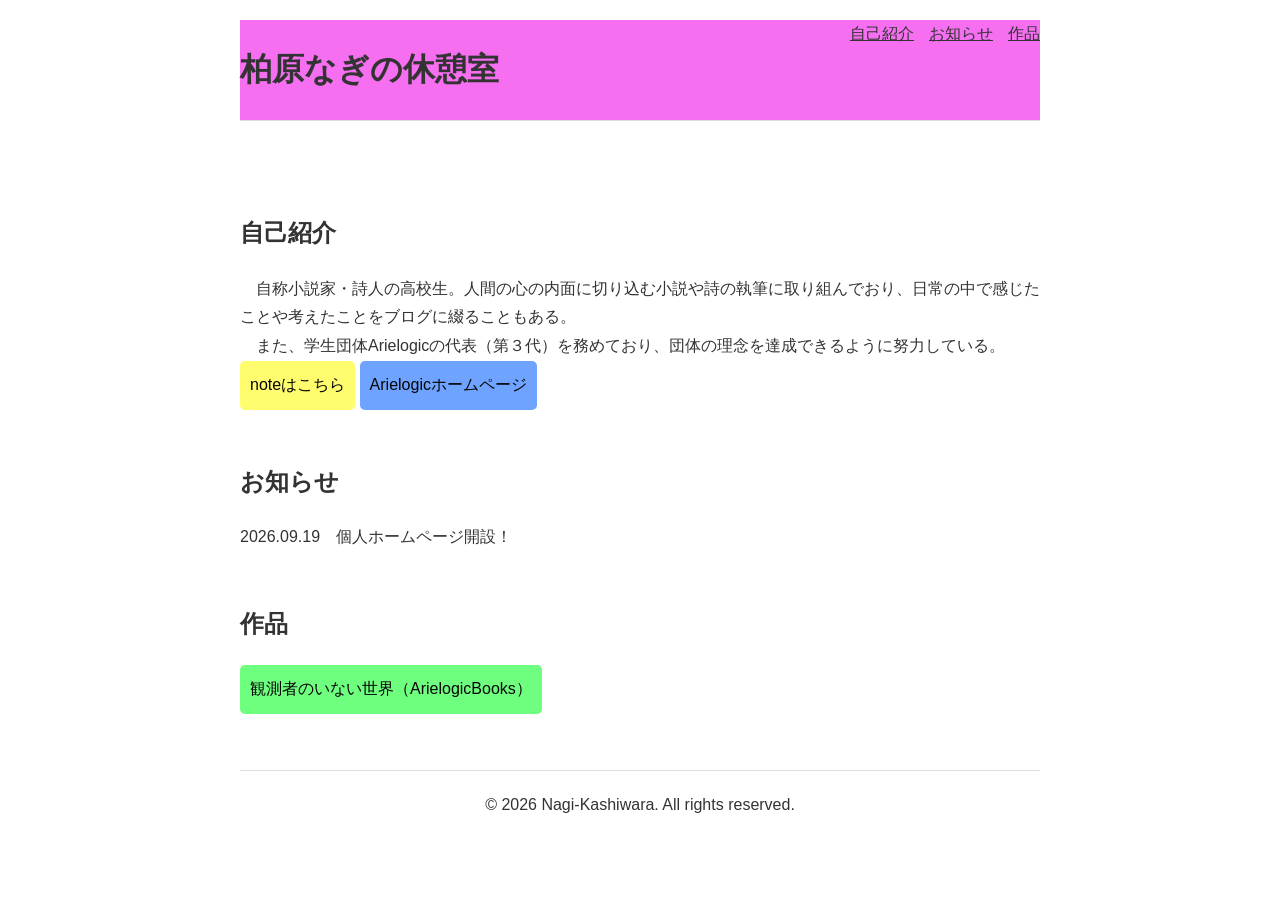
==== index.html @ f0cec38d "Add files via upload" ====
<!DOCTYPE html>
<html lang="ja">
<head>
  <meta charset="UTF-8">
  <title>サイト名</title>
  <link rel="stylesheet" href="style.css">
</head>
<body>

<header>
  <h1>柏原なぎの休憩室</h1>
  <nav>
    <a href="#about">自己紹介</a>
    <a href="#news">お知らせ</a>
    <a href="#contact">作品</a>
  </nav>
</header>

<main>
  <h2 id="about">自己紹介</h2>
  <p>　自称小説家・詩人の高校生。人間の心の内面に切り込む小説や詩の執筆に取り組んでおり、日常の中で感じたことや考えたことをブログに綴ることもある。
    <br>　また、学生団体Arielogicの代表（第３代）を務めており、団体の理念を達成できるように努力している。
    <br><a href="https://note.com/nagimagi" class="button">noteはこちら</a>
    <a href="https://arielogic.web.app/" class="button2">Arielogicホームページ</a>
  </p>

  <h2 id="news">お知らせ</h2>
  <p>2026.09.19　個人ホームページ開設！</p>

  <h2 id="contact">作品</h2>
  <p><a href="https://arielogic.web.app/reader?book=%E8%A6%B3%E6%B8%AC%E8%80%85%E3%81%AE%E3%81%84%E3%81%AA%E3%81%84%E4%B8%96%E7%95%8C1.pdf" class="projectbutton">観測者のいない世界（ArielogicBooks）</a></p>
</main>

<footer>
  &copy; 2026 Nagi-Kashiwara. All rights reserved.
</footer>

</body>
</html>
---- style.css ----
body {
  max-width: 800px;
  margin: auto;
  padding: 20px;
  font-family: sans-serif;
  line-height: 1.8;
  color: #333;
}

header {
  display: flex;
  justify-content: space-between;
  border-bottom: 1px solid #ddd;
    background-color:rgb(245, 111, 240)
}

nav {
  display: flex;
  gap: 15px;
}

.button {
  display: inline-block;
  padding: 10px 10px;
  background: #fffd6e;
  color: rgb(5, 5, 5);
  text-decoration: none;
  border-radius:5px;
}
.button2 {
  display: inline-block;
  padding: 10px 10px;
  background: #6ea3ff;
  color: rgb(5, 5, 5);
  text-decoration: none;
  border-radius:5px;
}
.projectbutton {
  display: inline-block;
  padding: 10px 10px;
  background: #6eff7f;
  color: rgb(5, 5, 5);
  text-decoration: none;
  border-radius:5px;
}

a {
  color: inherit;
}

main {
  padding: 40px 0;
}

h2 {
  margin-top: 50px;
}

footer {
  border-top: 1px solid #ddd;
  padding-top: 20px;
  text-align: center;
}
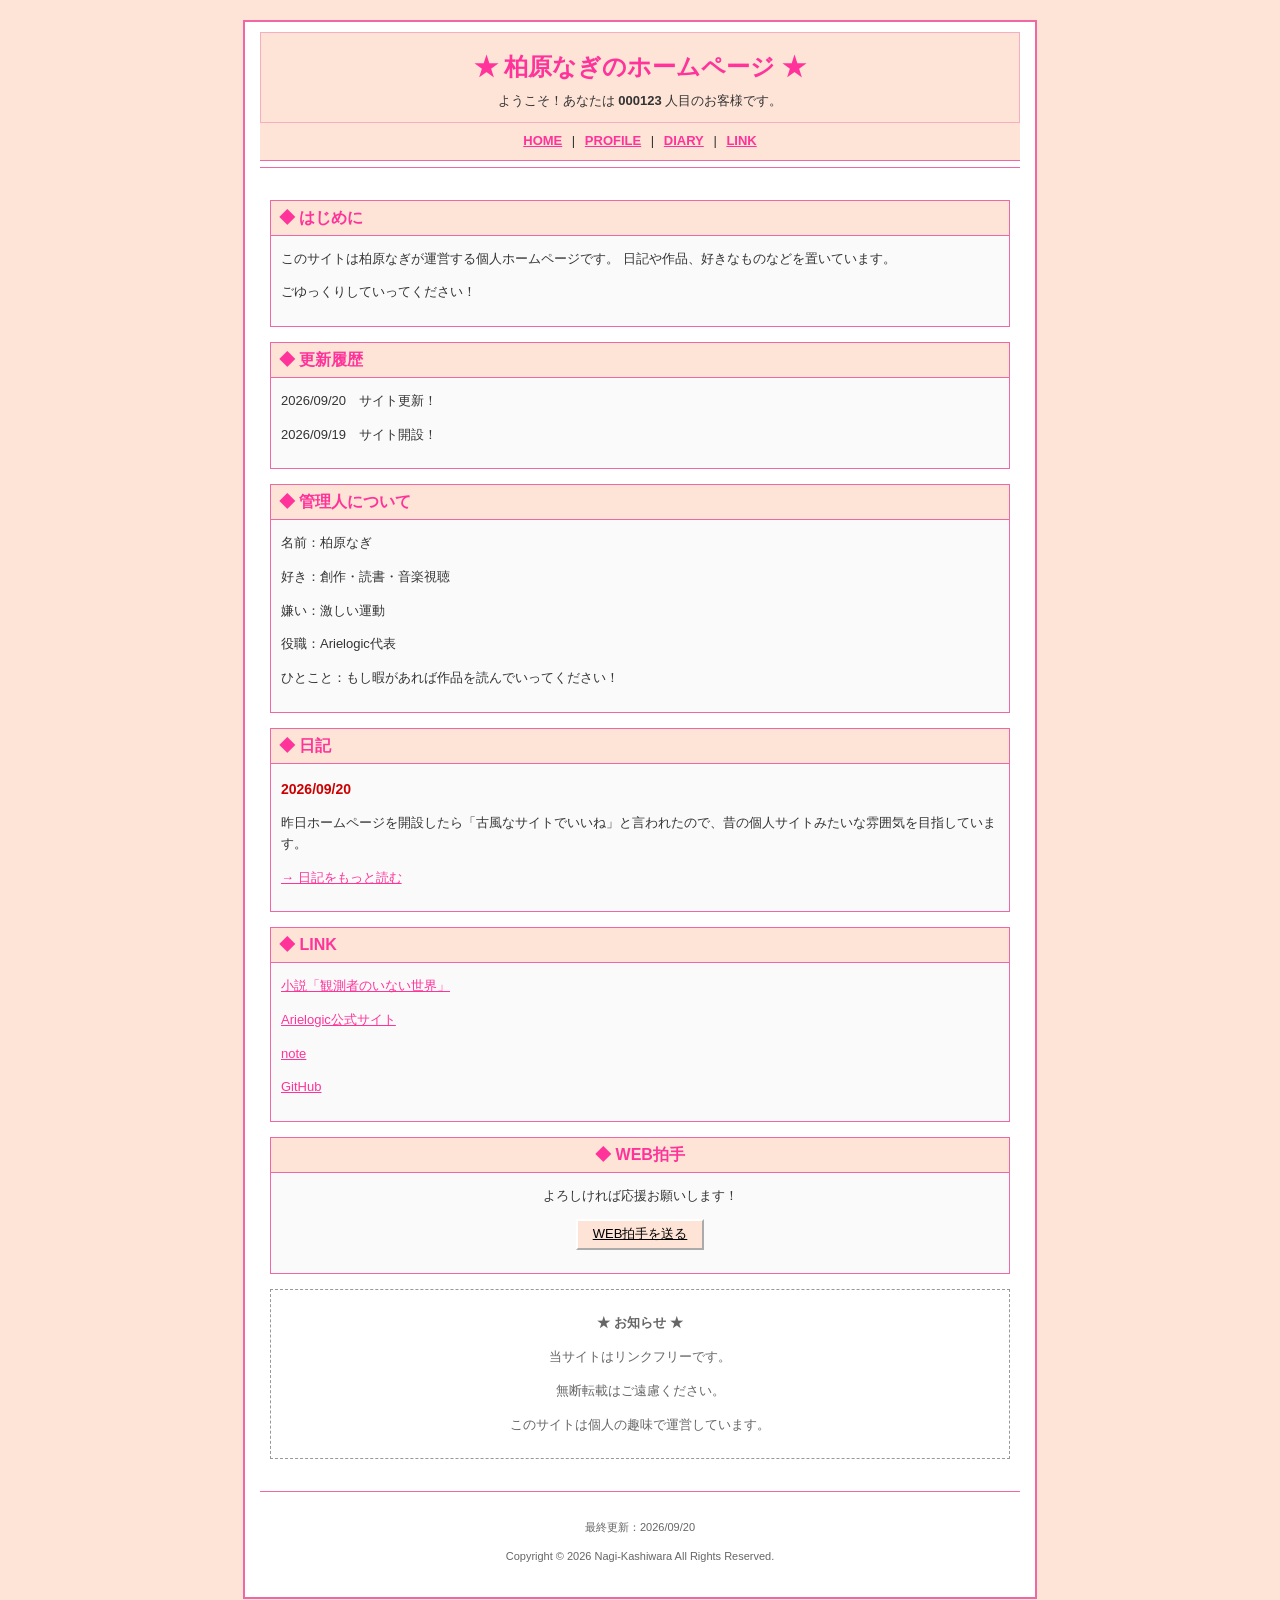
==== commit 20d108ab: "9/20更新" ====
--- a/index.html
+++ b/index.html
@@ -2,38 +2,97 @@
 <html lang="ja">
 <head>
   <meta charset="UTF-8">
-  <title>サイト名</title>
+  <title>柏原なぎ公式</title>
+  <meta name="description" content="柏原なぎの個人ホームページです。">
   <link rel="stylesheet" href="style.css">
 </head>
 <body>
 
-<header>
-  <h1>柏原なぎの休憩室</h1>
+<div class="page">
+
+  <header>
+    <h1>★ 柏原なぎのホームページ ★</h1>
+    <p>ようこそ！あなたは <b>000123</b> 人目のお客様です。</p>
+  </header>
+
   <nav>
-    <a href="#about">自己紹介</a>
-    <a href="#news">お知らせ</a>
-    <a href="#contact">作品</a>
+    <a href="index.html">HOME</a> |
+    <a href="profile.html">PROFILE</a> |
+    <a href="diary.html">DIARY</a> |
+    <a href="link.html">LINK</a>
   </nav>
-</header>
 
-<main>
-  <h2 id="about">自己紹介</h2>
-  <p>　自称小説家・詩人の高校生。人間の心の内面に切り込む小説や詩の執筆に取り組んでおり、日常の中で感じたことや考えたことをブログに綴ることもある。
-    <br>　また、学生団体Arielogicの代表（第３代）を務めており、団体の理念を達成できるように努力している。
-    <br><a href="https://note.com/nagimagi" class="button">noteはこちら</a>
-    <a href="https://arielogic.web.app/" class="button2">Arielogicホームページ</a>
-  </p>
+  <hr>
 
-  <h2 id="news">お知らせ</h2>
-  <p>2026.09.19　個人ホームページ開設！</p>
+  <main>
 
-  <h2 id="contact">作品</h2>
-  <p><a href="https://arielogic.web.app/reader?book=%E8%A6%B3%E6%B8%AC%E8%80%85%E3%81%AE%E3%81%84%E3%81%AA%E3%81%84%E4%B8%96%E7%95%8C1.pdf" class="projectbutton">観測者のいない世界（ArielogicBooks）</a></p>
-</main>
+    <section>
+      <h2>◆ はじめに</h2>
+      <p>
+        このサイトは柏原なぎが運営する個人ホームページです。
+        日記や作品、好きなものなどを置いています。
+      </p>
+      <p>
+        ごゆっくりしていってください！
+      </p>
+    </section>
 
-<footer>
-  &copy; 2026 Nagi-Kashiwara. All rights reserved.
-</footer>
+    <section>
+      <h2>◆ 更新履歴</h2>
+      <p>2026/09/20　サイト更新！</p>
+      <p>2026/09/19　サイト開設！</p>
+    </section>
+
+    <section>
+      <h2>◆ 管理人について</h2>
+      <p>名前：柏原なぎ</p>
+      <p>好き：創作・読書・音楽視聴</p>
+      <p>嫌い：激しい運動</p>
+      <p>役職：Arielogic代表</p>
+      <p>ひとこと：もし暇があれば作品を読んでいってください！</p>
+    </section>
+
+    <section>
+      <h2>◆ 日記</h2>
+      <h3>2026/09/20</h3>
+      <p>
+        昨日ホームページを開設したら「古風なサイトでいいね」と言われたので、昔の個人サイトみたいな雰囲気を目指しています。
+      </p>
+
+      <p><a href="diary.html">→ 日記をもっと読む</a></p>
+    </section>
+
+    <section>
+      <h2>◆ LINK</h2>
+      <p><a href="https://arielogic.web.app/reader?book=%E8%A6%B3%E6%B8%AC%E8%80%85%E3%81%AE%E3%81%84%E3%81%AA%E3%81%84%E4%B8%96%E7%95%8C1.pdf">小説「観測者のいない世界」</a></p>
+      <p><a href="https://arielogic.web.app/">Arielogic公式サイト</a></p>
+      <p><a href="https://note.com/nagimagi">note</a></p>
+      <p><a href="https://github.com/Nagi-Kashiwara">GitHub</a></p>
+    </section>
+
+    <section class="center">
+      <h2>◆ WEB拍手</h2>
+      <p>よろしければ応援お願いします！</p>
+      <p><a href="thanks.html" class="button">WEB拍手を送る</a></p>
+    </section>
+
+    <section class="notice">
+      <p><b>★ お知らせ ★</b></p>
+      <p>当サイトはリンクフリーです。</p>
+      <p>無断転載はご遠慮ください。</p>
+      <p>このサイトは個人の趣味で運営しています。</p>
+    </section>
+
+  </main>
+
+  <hr>
+
+  <footer>
+    <p>最終更新：2026/09/20</p>
+    <p>Copyright © 2026 Nagi-Kashiwara All Rights Reserved.</p>
+  </footer>
+
+</div>
 
 </body>
 </html>
--- a/style.css
+++ b/style.css
@@ -1,63 +1,140 @@
 body {
-  max-width: 800px;
-  margin: auto;
-  padding: 20px;
-  font-family: sans-serif;
-  line-height: 1.8;
+  margin: 0;
+  background: #fee3d7;
   color: #333;
+  font-family: "MS PGothic", "ＭＳ Ｐゴシック", sans-serif;
+  font-size: 13px;
+  line-height: 1.6;
+}
+
+.page {
+  width: 760px;
+  margin: 20px auto;
+  padding: 10px 15px;
+  background: #fff;
+  border: 2px solid #f067a6;
 }
 
 header {
-  display: flex;
-  justify-content: space-between;
-  border-bottom: 1px solid #ddd;
-    background-color:rgb(245, 111, 240)
+  padding: 10px;
+  text-align: center;
+  background: #fee3d7;
+  border: 1px solid #f7adc3;
+}
+
+header h1 {
+  margin: 5px 0;
+  color: #ff3399;
+  font-size: 24px;
+}
+
+header p {
+  margin: 5px 0 0;
 }
 
 nav {
-  display: flex;
-  gap: 15px;
+  padding: 8px;
+  text-align: center;
+  background: #fee3d7;
+  border-bottom: 1px solid #f067a6;
+}
+
+nav a {
+  margin: 0 6px;
+  color: #ff3399;
+  font-weight: bold;
+}
+
+a {
+  color: #ff3399;
+}
+
+a:visited {
+  color: #800080;
+}
+
+a:hover {
+  color: #ff0000;
+}
+
+hr {
+  border: 0;
+  border-top: 1px solid #f067a6;
+}
+
+main {
+  padding: 10px;
+}
+
+section {
+  margin: 15px 0;
+  padding: 10px;
+  border: 1px solid #f067a6;
+  background: #fafafa;
+}
+
+section h2 {
+  margin: -10px -10px 10px;
+  padding: 4px 8px;
+  color: #ff3399;
+  font-size: 16px;
+  background: #fee3d7;
+  border-bottom: 1px solid #f067a6;
+}
+
+section h3 {
+  margin-bottom: 3px;
+  color: #cc0000;
+  font-size: 14px;
+}
+
+.center {
+  text-align: center;
 }
 
 .button {
   display: inline-block;
-  padding: 10px 10px;
-  background: #fffd6e;
-  color: rgb(5, 5, 5);
-  text-decoration: none;
-  border-radius:5px;
-}
-.button2 {
-  display: inline-block;
-  padding: 10px 10px;
-  background: #6ea3ff;
-  color: rgb(5, 5, 5);
-  text-decoration: none;
-  border-radius:5px;
-}
-.projectbutton {
-  display: inline-block;
-  padding: 10px 10px;
-  background: #6eff7f;
-  color: rgb(5, 5, 5);
-  text-decoration: none;
-  border-radius:5px;
+  padding: 3px 15px;
+  color: #000;
+  background: #fee3d7;
+  border: 2px outset #fff;
 }
 
-a {
-  color: inherit;
+.button:active {
+  border-style: inset;
 }
 
-main {
-  padding: 40px 0;
-}
-
-h2 {
-  margin-top: 50px;
+.notice {
+  text-align: center;
+  color: #666;
+  background: #fff;
+  border: 1px dashed #999;
 }
 
 footer {
-  border-top: 1px solid #ddd;
-  padding-top: 20px;
+  padding: 10px;
   text-align: center;
+  color: #666;
+  font-size: 11px;
+}
+
+input,
+textarea {
+  width: 300px;
+  padding: 5px;
+  border: 1px solid #f067a6;
+}
+
+textarea {
+  height: 100px;
+}
+
+button {
+  padding: 4px 15px;
+  border: 2px outset #fff;
+  background: #ddd;
+}
+
+button:active {
+  border-style: inset;
 }
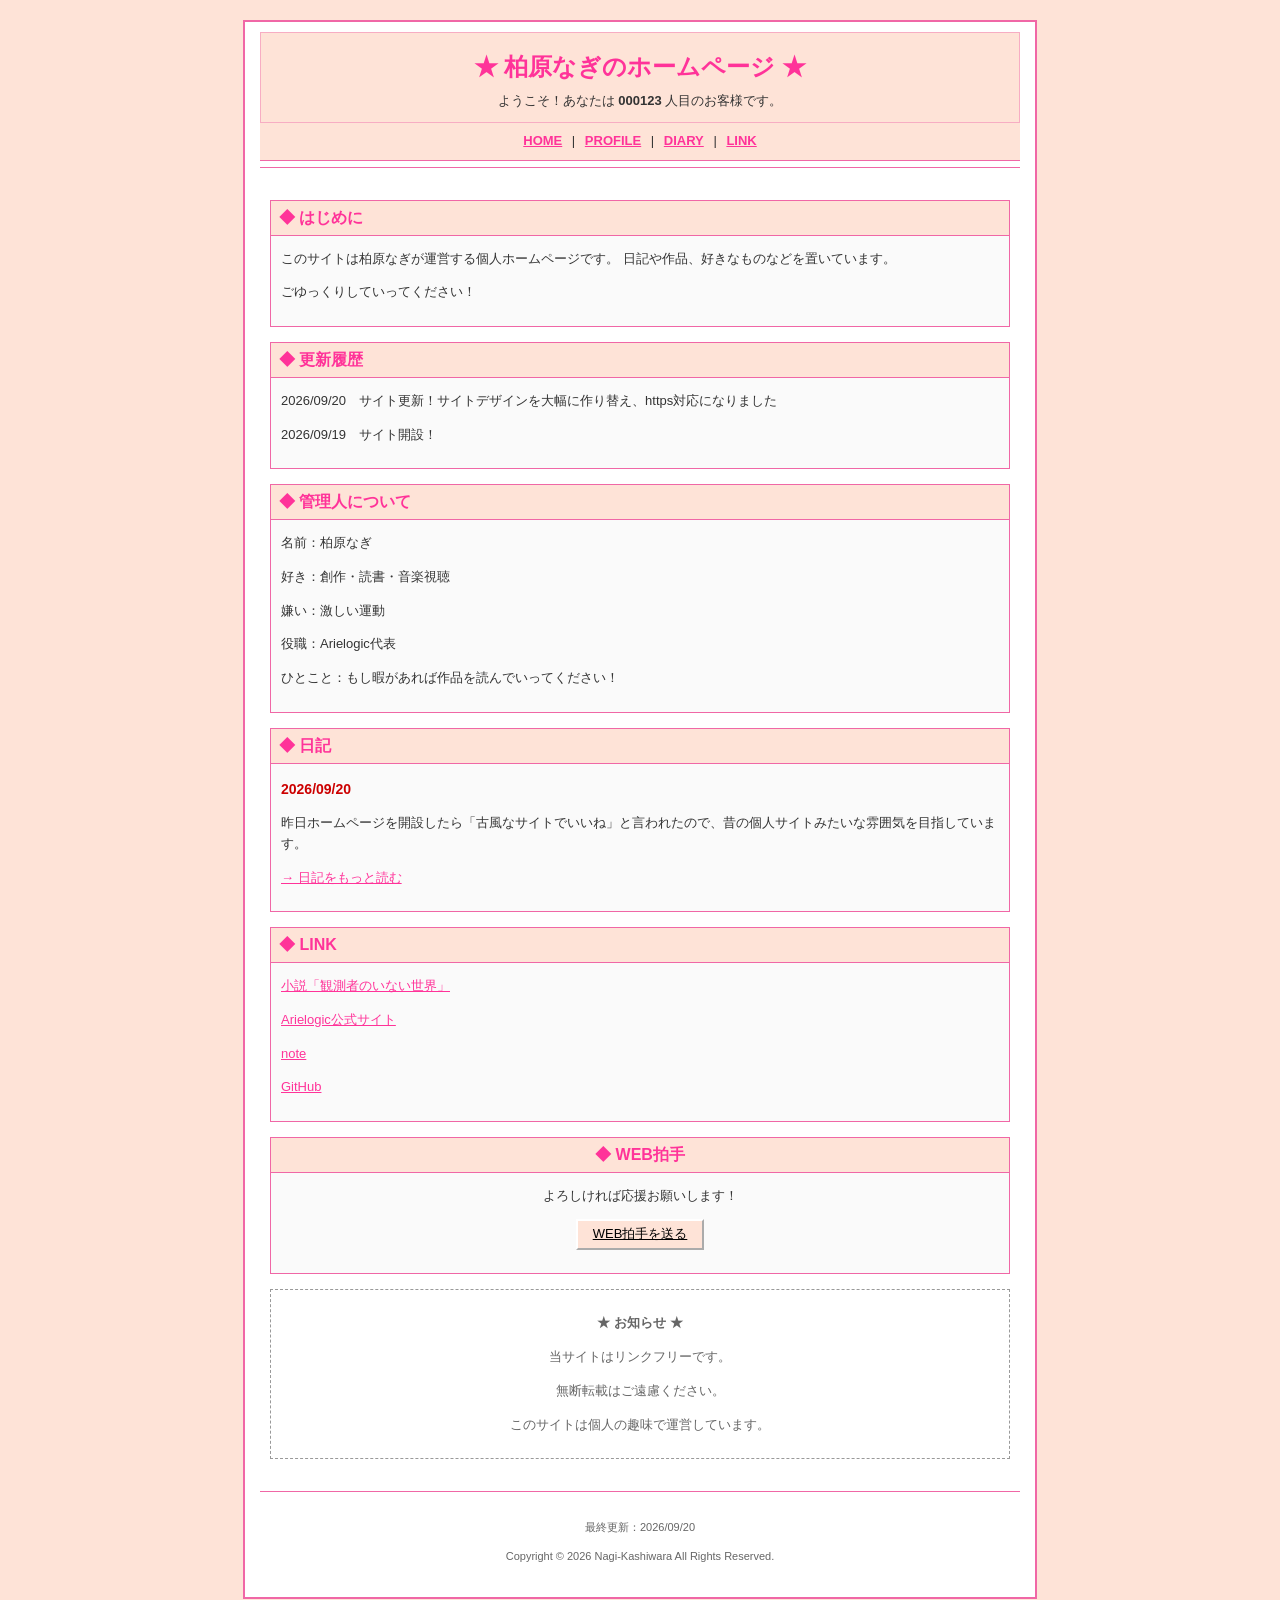
==== commit f5e63af4: "9/20更新" ====
--- a/index.html
+++ b/index.html
@@ -39,7 +39,7 @@
 
     <section>
       <h2>◆ 更新履歴</h2>
-      <p>2026/09/20　サイト更新！</p>
+      <p>2026/09/20　サイト更新！サイトデザインを大幅に作り替え、https対応になりました</p>
       <p>2026/09/19　サイト開設！</p>
     </section>
 
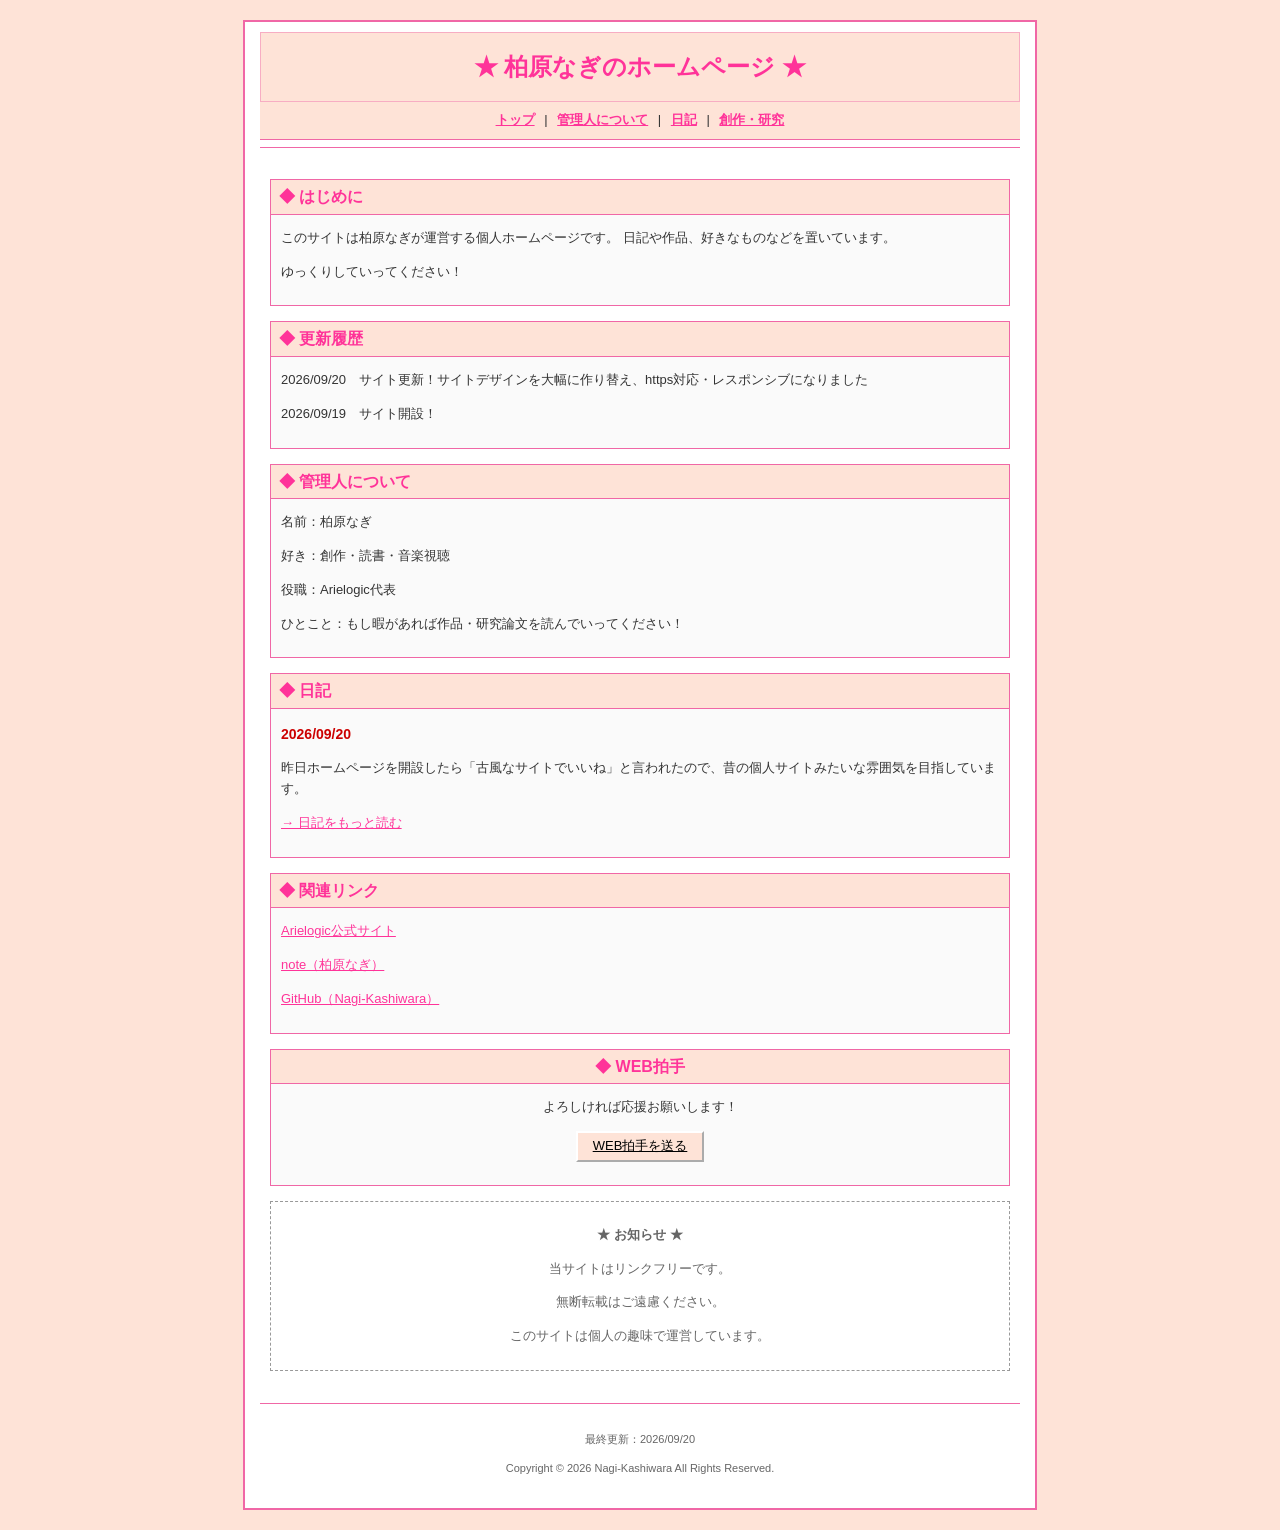
==== commit 3036a5d4: "9/20更新２" ====
--- a/index.html
+++ b/index.html
@@ -2,9 +2,10 @@
 <html lang="ja">
 <head>
   <meta charset="UTF-8">
-  <title>柏原なぎ公式</title>
+  <title>柏原なぎのホームページ</title>
   <meta name="description" content="柏原なぎの個人ホームページです。">
   <link rel="stylesheet" href="style.css">
+  <meta name="viewport" content="width=device-width, initial-scale=1.0">
 </head>
 <body>
 
@@ -12,14 +13,13 @@
 
   <header>
     <h1>★ 柏原なぎのホームページ ★</h1>
-    <p>ようこそ！あなたは <b>000123</b> 人目のお客様です。</p>
   </header>
 
   <nav>
-    <a href="index.html">HOME</a> |
-    <a href="profile.html">PROFILE</a> |
-    <a href="diary.html">DIARY</a> |
-    <a href="link.html">LINK</a>
+    <a href="index.html">トップ</a> |
+    <a href="profile.html">管理人について</a> |
+    <a href="diary.html">日記</a> |
+    <a href="link.html">創作・研究</a>
   </nav>
 
   <hr>
@@ -33,13 +33,13 @@
         日記や作品、好きなものなどを置いています。
       </p>
       <p>
-        ごゆっくりしていってください！
+        ゆっくりしていってください！
       </p>
     </section>
 
     <section>
       <h2>◆ 更新履歴</h2>
-      <p>2026/09/20　サイト更新！サイトデザインを大幅に作り替え、https対応になりました</p>
+      <p>2026/09/20　サイト更新！サイトデザインを大幅に作り替え、https対応・レスポンシブになりました</p>
       <p>2026/09/19　サイト開設！</p>
     </section>
 
@@ -47,9 +47,8 @@
       <h2>◆ 管理人について</h2>
       <p>名前：柏原なぎ</p>
       <p>好き：創作・読書・音楽視聴</p>
-      <p>嫌い：激しい運動</p>
       <p>役職：Arielogic代表</p>
-      <p>ひとこと：もし暇があれば作品を読んでいってください！</p>
+      <p>ひとこと：もし暇があれば作品・研究論文を読んでいってください！</p>
     </section>
 
     <section>
@@ -63,11 +62,10 @@
     </section>
 
     <section>
-      <h2>◆ LINK</h2>
-      <p><a href="https://arielogic.web.app/reader?book=%E8%A6%B3%E6%B8%AC%E8%80%85%E3%81%AE%E3%81%84%E3%81%AA%E3%81%84%E4%B8%96%E7%95%8C1.pdf">小説「観測者のいない世界」</a></p>
+      <h2>◆ 関連リンク</h2>
       <p><a href="https://arielogic.web.app/">Arielogic公式サイト</a></p>
-      <p><a href="https://note.com/nagimagi">note</a></p>
-      <p><a href="https://github.com/Nagi-Kashiwara">GitHub</a></p>
+      <p><a href="https://note.com/nagimagi">note（柏原なぎ）</a></p>
+      <p><a href="https://github.com/Nagi-Kashiwara">GitHub（Nagi-Kashiwara）</a></p>
     </section>
 
     <section class="center">
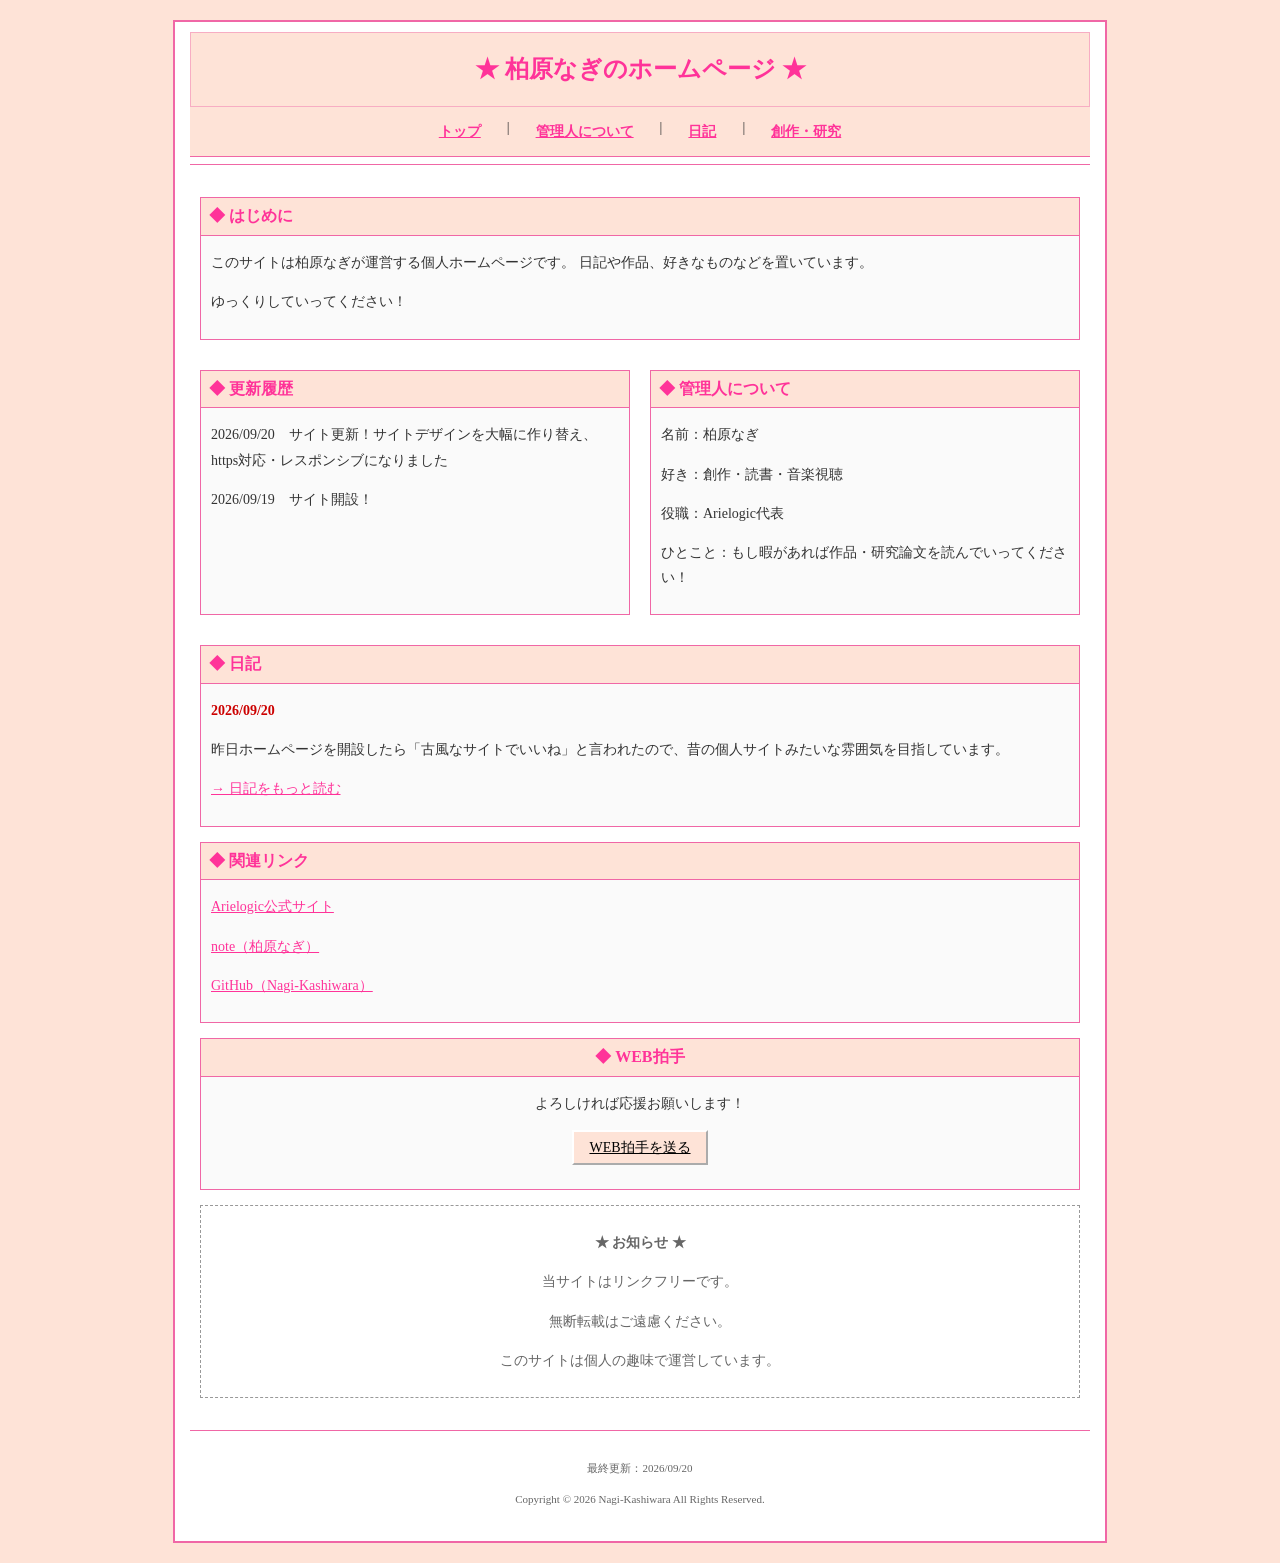
==== commit 4121e929: "9/20更新３" ====
--- a/index.html
+++ b/index.html
@@ -36,7 +36,7 @@
         ゆっくりしていってください！
       </p>
     </section>
-
+    <div class="info">
     <section>
       <h2>◆ 更新履歴</h2>
       <p>2026/09/20　サイト更新！サイトデザインを大幅に作り替え、https対応・レスポンシブになりました</p>
@@ -50,7 +50,7 @@
       <p>役職：Arielogic代表</p>
       <p>ひとこと：もし暇があれば作品・研究論文を読んでいってください！</p>
     </section>
-
+    </div>
     <section>
       <h2>◆ 日記</h2>
       <h3>2026/09/20</h3>
--- a/style.css
+++ b/style.css
@@ -2,13 +2,13 @@
   margin: 0;
   background: #fee3d7;
   color: #333;
-  font-family: "MS PGothic", "ＭＳ Ｐゴシック", sans-serif;
-  font-size: 13px;
-  line-height: 1.6;
+  font-family: "Yu Mincho";
+  font-size: 14px;
+  line-height: 1.8;
 }
 
 .page {
-  width: 760px;
+  width: min(94%, 900px);
   margin: 20px auto;
   padding: 10px 15px;
   background: #fff;
@@ -33,6 +33,10 @@
 }
 
 nav {
+  display: flex;
+  flex-wrap: wrap;
+  justify-content: center;
+  gap: 6px 14px;
   padding: 8px;
   text-align: center;
   background: #fee3d7;
@@ -40,6 +44,9 @@
 }
 
 nav a {
+  display: inline-block;
+  padding: 4px 6px;
+  white-space: nowrap;
   margin: 0 6px;
   color: #ff3399;
   font-weight: bold;
@@ -71,6 +78,18 @@
   padding: 10px;
   border: 1px solid #f067a6;
   background: #fafafa;
+}
+
+.info{
+  display:grid;
+  grid-template-columns: 1fr 1fr;
+  gap:20px;
+}
+
+@media(max-width:700px){
+  .info{
+    grid-template-columns:1fr;
+  }
 }
 
 section h2 {
